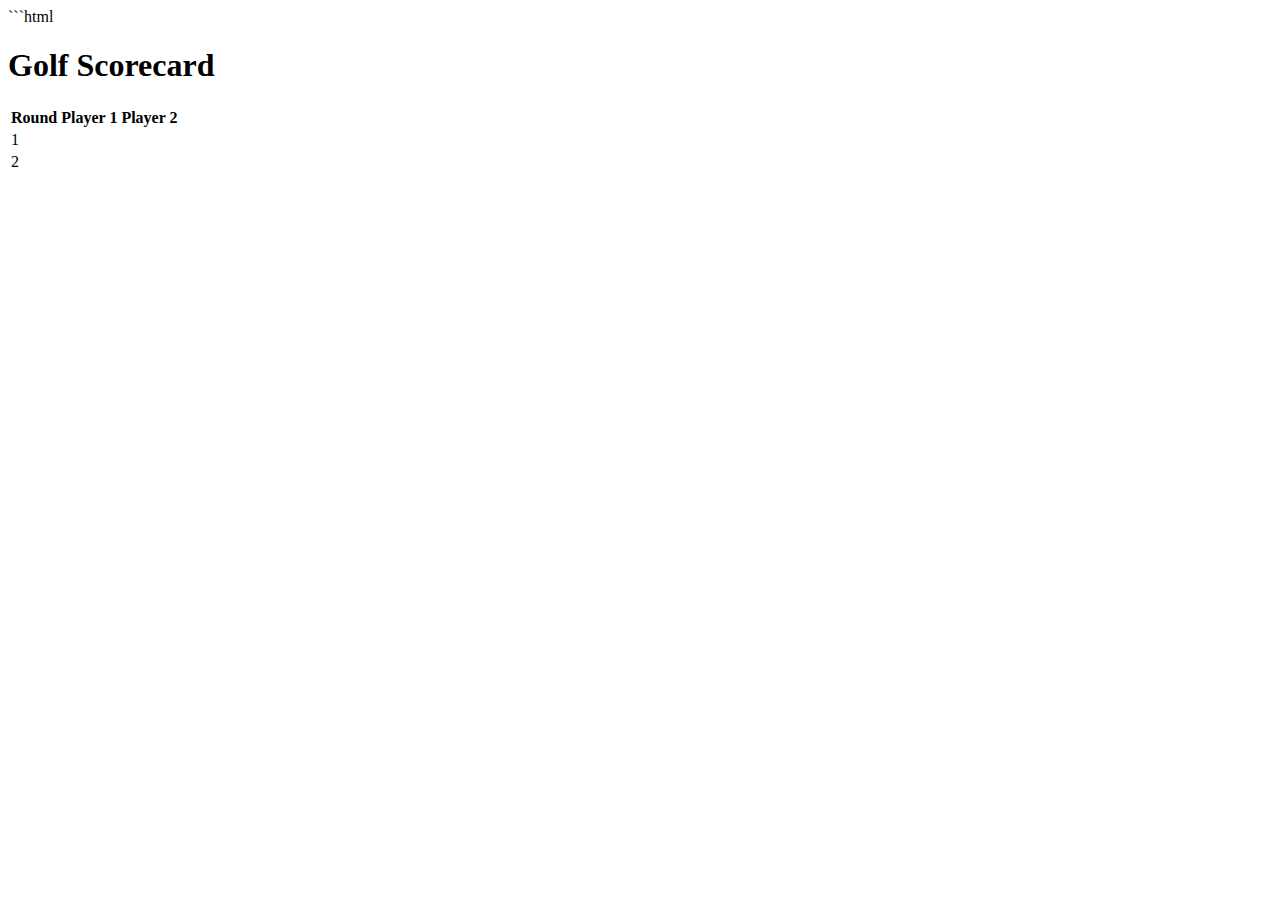
==== index.html @ b7cac8db "Update and rename Baseball to index.html" ====
```html
<!DOCTYPE html>
<html lang="en">
<head>
<meta charset="UTF-8">
<title>Golf Scorecard</title>
<link rel="stylesheet" href="styles.css">
</head>
<body>
<h1>Golf Scorecard</h1>
<table>
<tr>
<th>Round</th>
<th>Player 1</th>
<th>Player 2</th>
</tr>
<tr>
<td>1</td>
<td></td>
<td></td>
</tr>
<tr>
<td>2</td>
<td></td>
<td></td>
</tr>
</table>
</body>
</html>
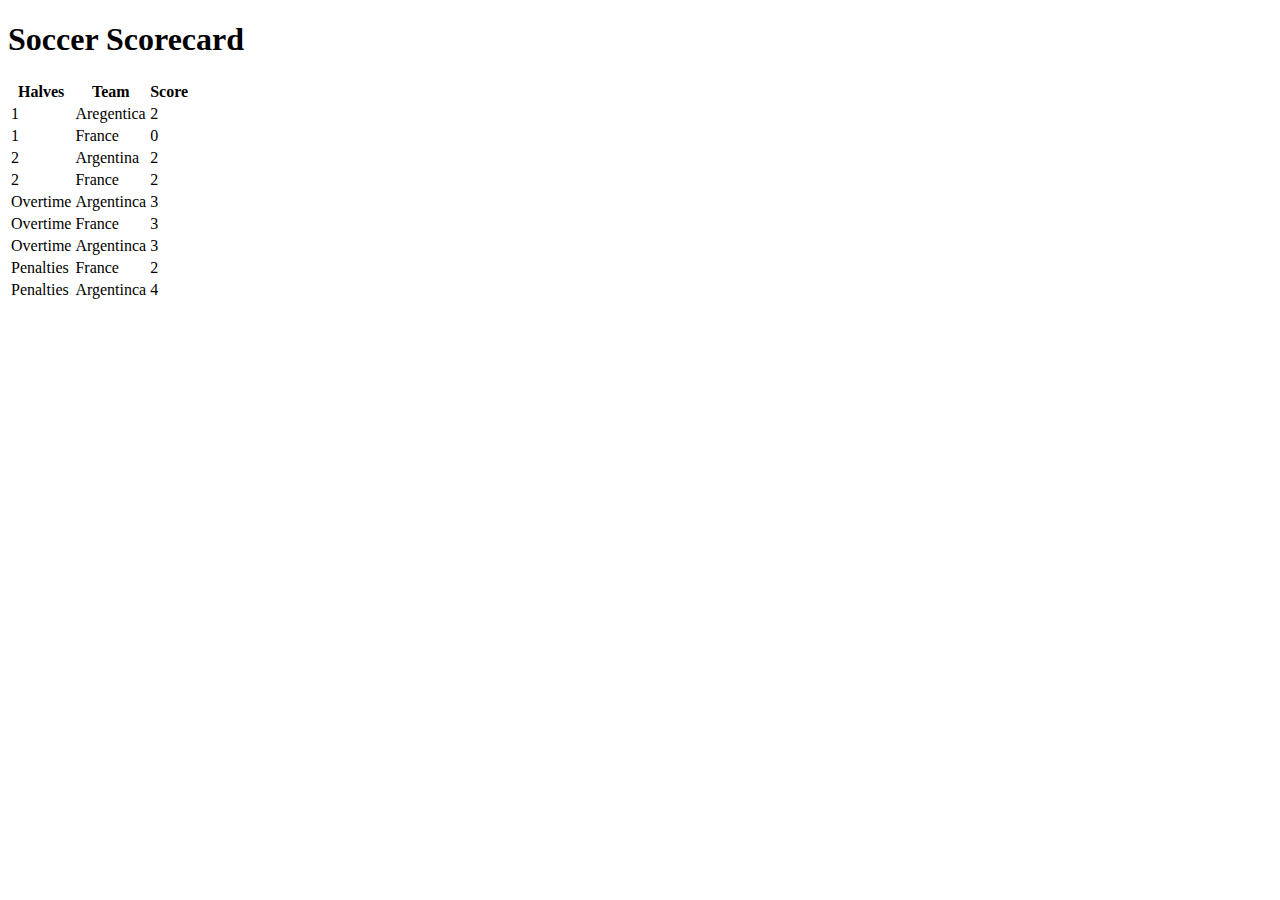
==== commit f9668128: "Update and rename index.htm to index.html" ====
--- a/index.html
+++ b/index.html
@@ -1,31 +1,69 @@
+<!DOCTYPE html>
 
-
-```html
-<!DOCTYPE html>
 <html lang="en">
 <head>
-<meta charset="UTF-8">
-<title>Golf Scorecard</title>
-<link rel="stylesheet" href="styles.css">
+    <meta charset="UTF-8">
+    <meta name="viewport" content="width=device-width, initial-scale=1.0">
+    <title>Soccer Scorecard</title>
+    <link rel="stylesheet" href="styles.css">
 </head>
 <body>
-<h1>Golf Scorecard</h1>
-<table>
-<tr>
-<th>Round</th>
-<th>Player 1</th>
-<th>Player 2</th>
-</tr>
-<tr>
-<td>1</td>
-<td></td>
-<td></td>
-</tr>
-<tr>
-<td>2</td>
-<td></td>
-<td></td>
-</tr>
-</table>
+    <h1>Soccer Scorecard</h1>
+    <table>
+        <thead>
+            <tr>
+                <th>Halves</th>
+                <th>Team</th>
+                <th>Score</th>
+            </tr>
+        </thead>
+        <tbody>
+            <tr>
+                <td>1</td>
+                <td>Aregentica</td>
+                <td>2</td>
+            </tr>
+            <tr>
+                <td>1</td>
+                <td>France</td></td>
+                <td>0</td>
+            </tr>
+             <tr>
+                <td>2</td>
+                <td>Argentina</td>
+                <td>2</td>
+            </tr>
+            <tr>
+                <td>2</td>
+                <td>France</td>
+                <td>2</td>
+            </tr>
+             <tr>
+                <td>Overtime</td>
+                <td>Argentinca</td>
+                <td>3</td>
+            </tr>
+            <tr>
+                <td>Overtime</td>
+                <td>France</td>
+                <td>3</td>
+             <tr>
+                <td>Overtime</td>
+                <td>Argentinca</td>
+                <td>3</td>
+            </tr>
+          <tr>
+                <td>Penalties</td>
+                <td>France</td>
+                <td>2</td>
+             <tr>
+                <td>Penalties</td>
+                <td>Argentinca</td>
+                <td>4</td>
+            </tr>
+         
+            </tr>
+        </tbody>
+    </table>
 </body>
 </html>
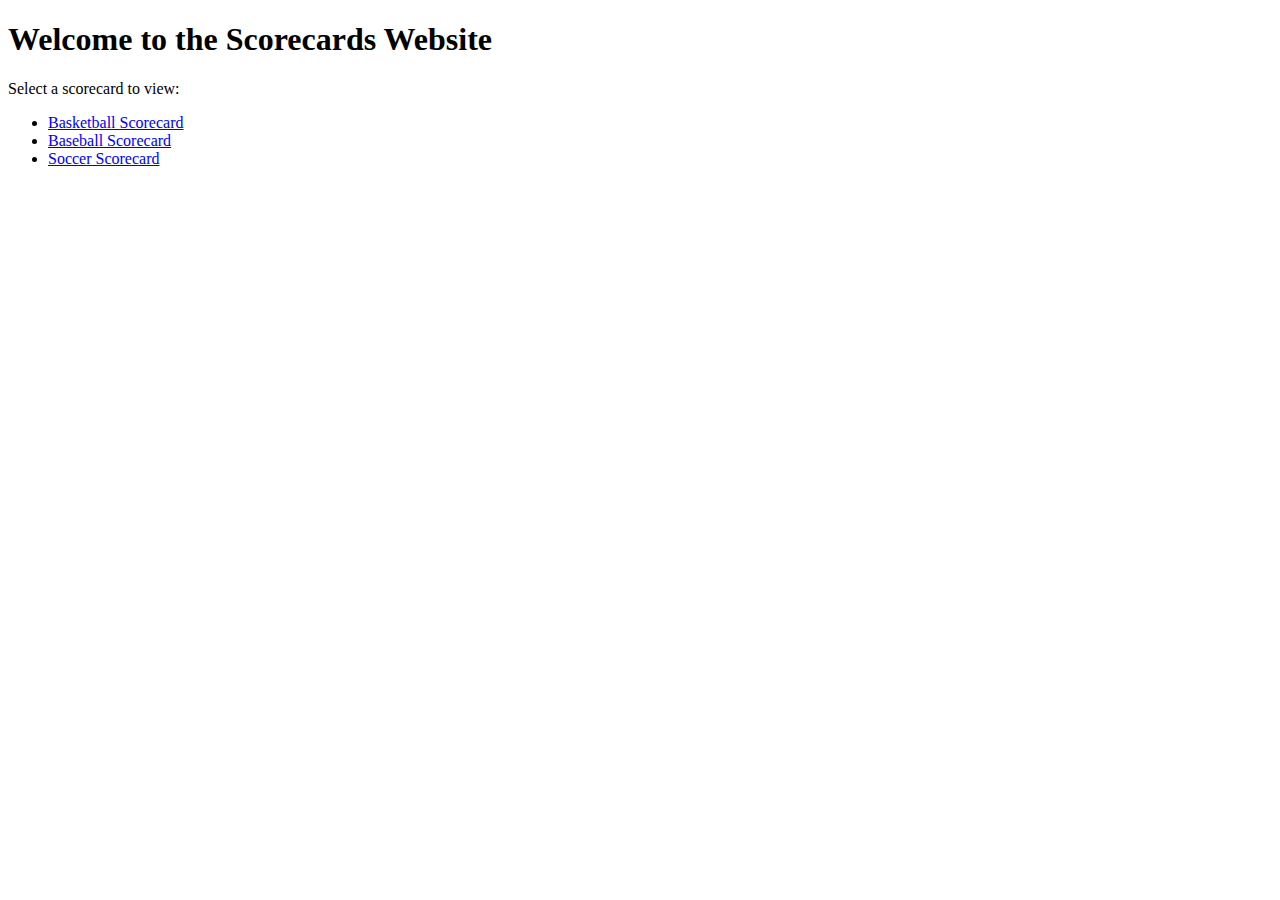
==== commit d0d85595: "Create index.html" ====
--- a/index.html
+++ b/index.html
@@ -1,69 +1,18 @@
 <!DOCTYPE html>
-
 <html lang="en">
 <head>
     <meta charset="UTF-8">
     <meta name="viewport" content="width=device-width, initial-scale=1.0">
-    <title>Soccer Scorecard</title>
+    <title>Scorecards</title>
     <link rel="stylesheet" href="styles.css">
 </head>
 <body>
-    <h1>Soccer Scorecard</h1>
-    <table>
-        <thead>
-            <tr>
-                <th>Halves</th>
-                <th>Team</th>
-                <th>Score</th>
-            </tr>
-        </thead>
-        <tbody>
-            <tr>
-                <td>1</td>
-                <td>Aregentica</td>
-                <td>2</td>
-            </tr>
-            <tr>
-                <td>1</td>
-                <td>France</td></td>
-                <td>0</td>
-            </tr>
-             <tr>
-                <td>2</td>
-                <td>Argentina</td>
-                <td>2</td>
-            </tr>
-            <tr>
-                <td>2</td>
-                <td>France</td>
-                <td>2</td>
-            </tr>
-             <tr>
-                <td>Overtime</td>
-                <td>Argentinca</td>
-                <td>3</td>
-            </tr>
-            <tr>
-                <td>Overtime</td>
-                <td>France</td>
-                <td>3</td>
-             <tr>
-                <td>Overtime</td>
-                <td>Argentinca</td>
-                <td>3</td>
-            </tr>
-          <tr>
-                <td>Penalties</td>
-                <td>France</td>
-                <td>2</td>
-             <tr>
-                <td>Penalties</td>
-                <td>Argentinca</td>
-                <td>4</td>
-            </tr>
-         
-            </tr>
-        </tbody>
-    </table>
+    <h1>Welcome to the Scorecards Website</h1>
+    <p>Select a scorecard to view:</p>
+    <ul>
+        <li><a href="basketball.html">Basketball Scorecard</a></li>
+        <li><a href="baseball.html">Baseball Scorecard</a></li>
+        <li><a href="soccer.html">Soccer Scorecard</a></li>
+    </ul>
 </body>
 </html>
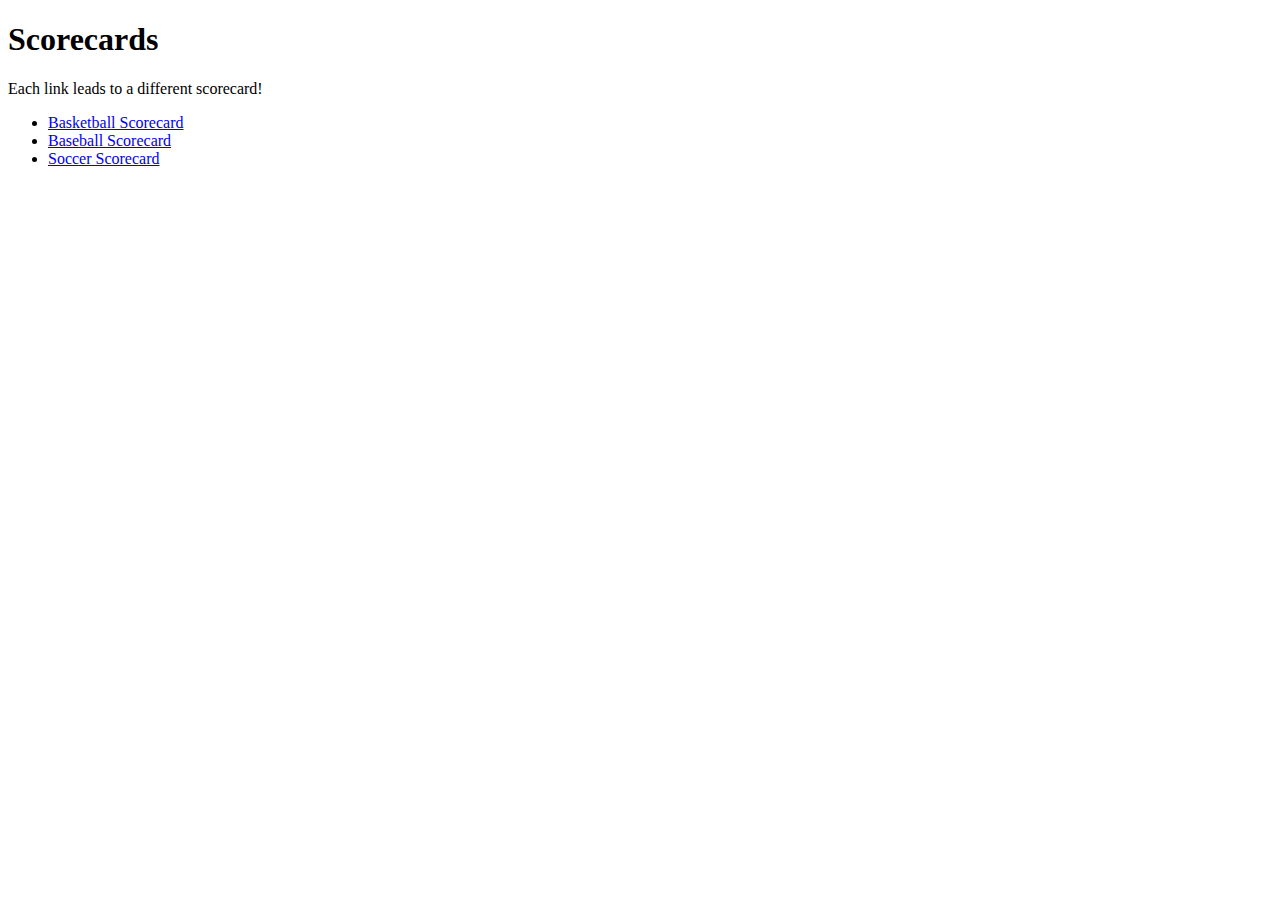
==== commit fbab4181: "Update index.html" ====
--- a/index.html
+++ b/index.html
@@ -7,8 +7,8 @@
     <link rel="stylesheet" href="styles.css">
 </head>
 <body>
-    <h1>Welcome to the Scorecards Website</h1>
-    <p>Select a scorecard to view:</p>
+    <h1>Scorecards</h1>
+    <p>Each link leads to a different scorecard! </p>
     <ul>
         <li><a href="basketball.html">Basketball Scorecard</a></li>
         <li><a href="baseball.html">Baseball Scorecard</a></li>
